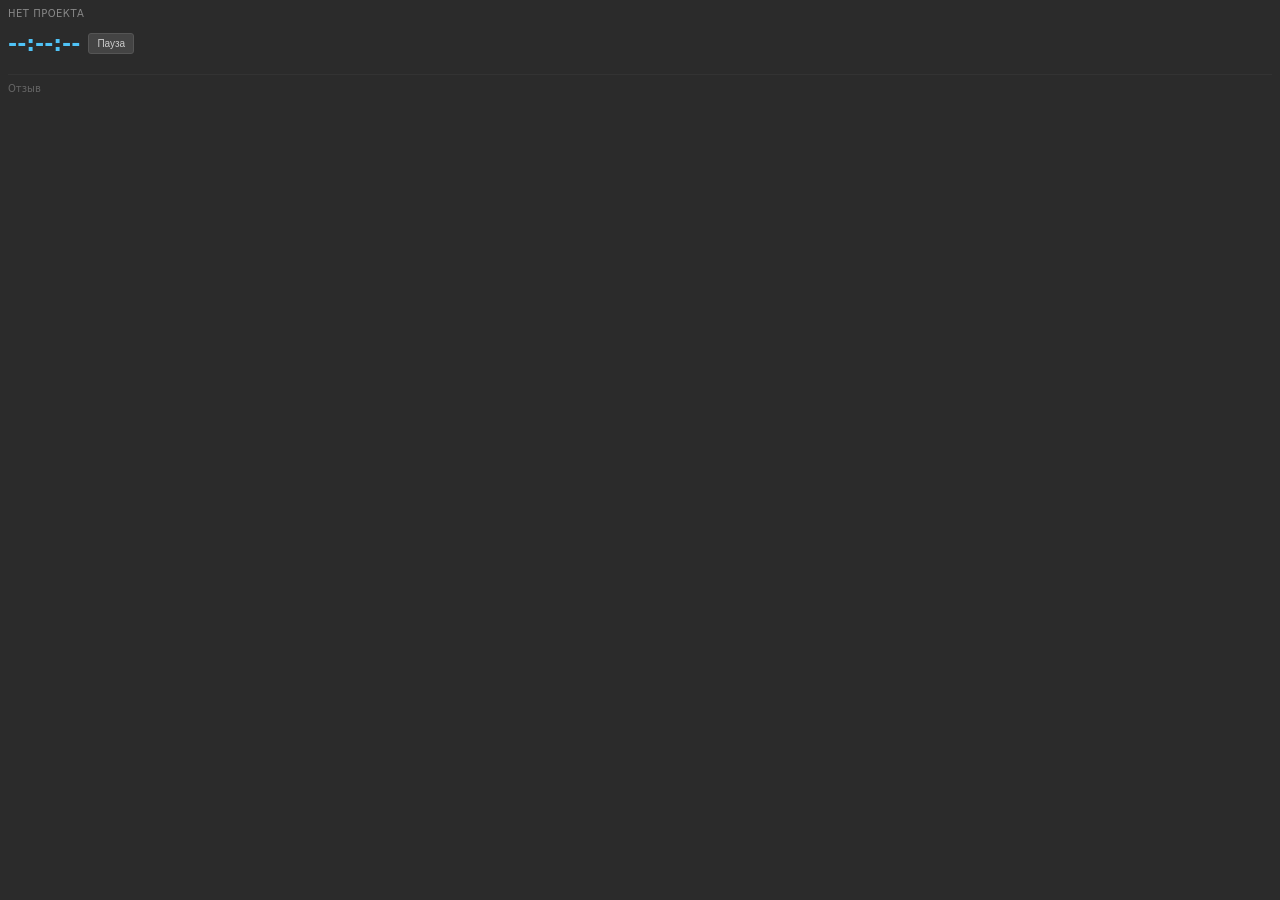
==== AETimeTracker/index.html @ bc629506 "Add AETimeTracker - CEP panel for After Effects time tracking Made-with: Cursor" ====
<!DOCTYPE html>
<html>
<head>
    <meta charset="UTF-8">
    <title>AE Time Tracker</title>
    <link rel="stylesheet" href="style.css">
</head>
<body>
    <div class="panel">
        <div class="status" id="status">Нет проекта</div>
        <div class="project" id="project"></div>
        <div class="timer-row">
            <span class="timer" id="timer">--:--:--</span>
            <button type="button" class="btn-pause" id="pauseBtn" title="Приостановить отслеживание">Пауза</button>
        </div>
        <div class="session" id="session"></div>
        <div class="footer">
            <a href="#" id="feedback">Отзыв</a>
        </div>
    </div>
    <script src="lib/CSInterface.js"></script>
    <script src="main.js"></script>
</body>
</html>
---- AETimeTracker/style.css ----
* { box-sizing: border-box; margin: 0; padding: 0; }
body {
    font-family: 'Segoe UI', system-ui, sans-serif;
    font-size: 12px;
    background: #2b2b2b;
    color: #e0e0e0;
    padding: 8px;
}
.panel {
    display: flex;
    flex-direction: column;
    gap: 6px;
}
.status {
    font-size: 10px;
    color: #888;
    text-transform: uppercase;
    letter-spacing: 0.5px;
}
.project {
    font-size: 11px;
    color: #aaa;
    word-break: break-all;
    max-height: 32px;
    overflow: hidden;
    text-overflow: ellipsis;
}
.timer-row {
    display: flex;
    align-items: center;
    gap: 8px;
}
.timer {
    font-size: 22px;
    font-weight: 600;
    font-variant-numeric: tabular-nums;
    color: #4fc3f7;
}
.timer-row .timer.paused {
    color: #888;
}
.btn-pause {
    font-size: 10px;
    padding: 4px 8px;
    background: #444;
    border: 1px solid #555;
    color: #ccc;
    cursor: pointer;
    border-radius: 3px;
}
.btn-pause:hover {
    background: #555;
    color: #fff;
}
.btn-pause:disabled {
    opacity: 0.5;
    cursor: default;
}
.session {
    font-size: 10px;
    color: #666;
}
.footer {
    margin-top: 6px;
    padding-top: 6px;
    border-top: 1px solid #333;
}
.footer a {
    color: #666;
    text-decoration: none;
    font-size: 10px;
}
.footer a:hover {
    color: #4fc3f7;
}
.footer a.feedback-done {
    color: #81c784;
}
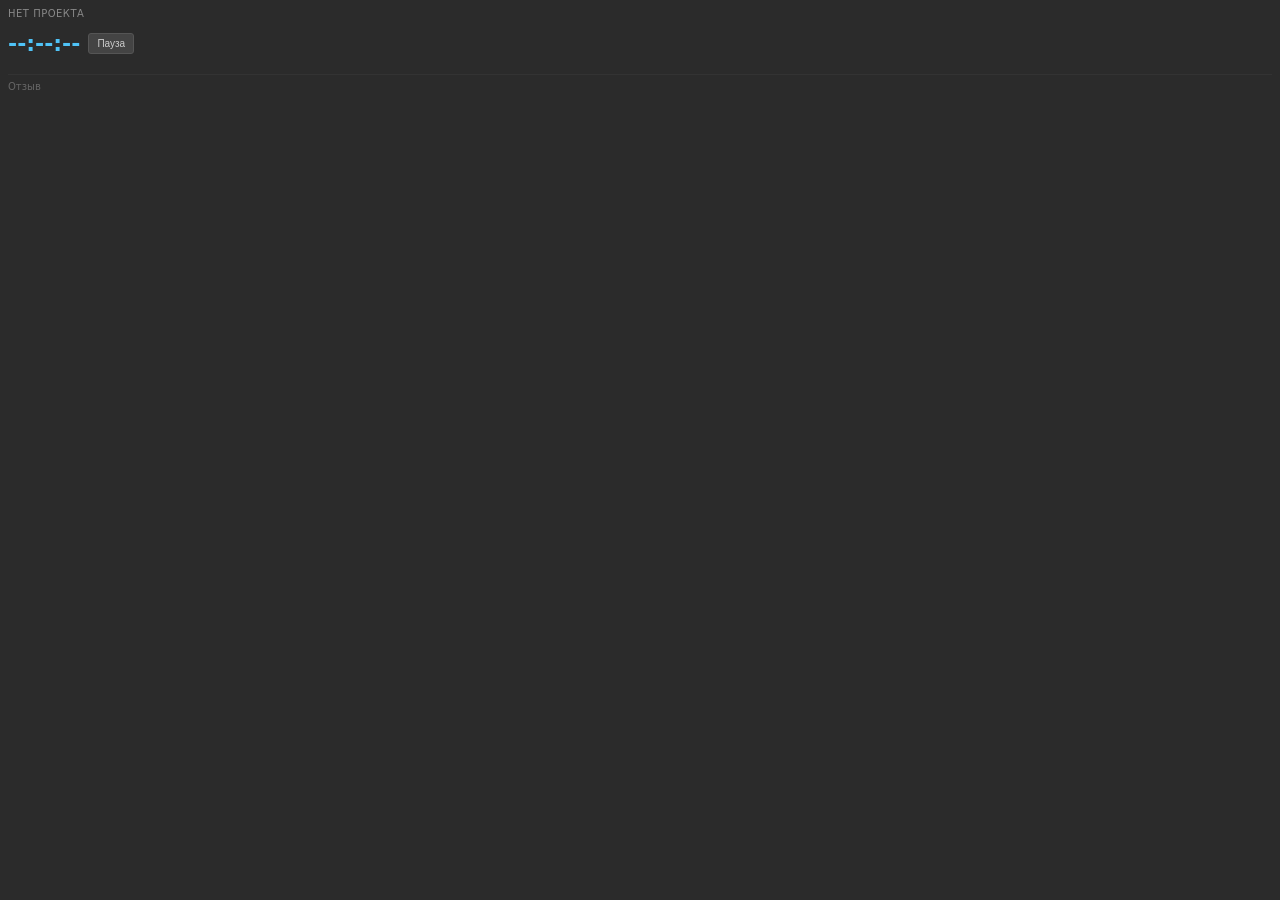
==== commit 1faf3fe9: "Update check in AETimeTracker and yandex-map-cleaner, remove SmartSyncAssets Made-with: Cursor" ====
--- a/AETimeTracker/index.html
+++ b/AETimeTracker/index.html
@@ -16,6 +16,14 @@
         <div class="session" id="session"></div>
         <div class="footer">
             <a href="#" id="feedback">Отзыв</a>
+            <span id="updateHint" class="update-hint" style="display:none"></span>
+        </div>
+        <div class="debug-panel" id="debugPanel" style="display:none">
+            <div class="debug-header">
+                <span>Отладка</span>
+                <button type="button" class="debug-copy" id="debugCopy">Скопировать</button>
+            </div>
+            <pre class="debug-log" id="debugLog"></pre>
         </div>
     </div>
     <script src="lib/CSInterface.js"></script>
--- a/AETimeTracker/style.css
+++ b/AETimeTracker/style.css
@@ -64,6 +64,17 @@
     margin-top: 6px;
     padding-top: 6px;
     border-top: 1px solid #333;
+    display: flex;
+    align-items: center;
+    flex-wrap: wrap;
+    gap: 4px;
+}
+.footer .update-hint {
+    font-size: 10px;
+    color: #81c784;
+}
+.footer .update-hint a {
+    color: #81c784;
 }
 .footer a {
     color: #666;
@@ -76,3 +87,46 @@
 .footer a.feedback-done {
     color: #81c784;
 }
+
+/* Режим отладки */
+.debug-panel {
+    margin-top: 8px;
+    padding: 8px;
+    background: #1e1e1e;
+    border: 1px solid #444;
+    border-radius: 4px;
+    font-size: 10px;
+    max-height: 180px;
+    overflow: auto;
+}
+.debug-header {
+    display: flex;
+    justify-content: space-between;
+    align-items: center;
+    margin-bottom: 6px;
+}
+.debug-header span {
+    color: #888;
+    font-weight: 600;
+}
+.debug-copy {
+    font-size: 10px;
+    padding: 2px 6px;
+    background: #333;
+    border: 1px solid #555;
+    color: #aaa;
+    cursor: pointer;
+    border-radius: 2px;
+}
+.debug-copy:hover {
+    background: #444;
+    color: #fff;
+}
+.debug-log {
+    font-family: 'Consolas', 'Monaco', monospace;
+    font-size: 9px;
+    color: #8bc34a;
+    white-space: pre-wrap;
+    word-break: break-all;
+    margin: 0;
+}
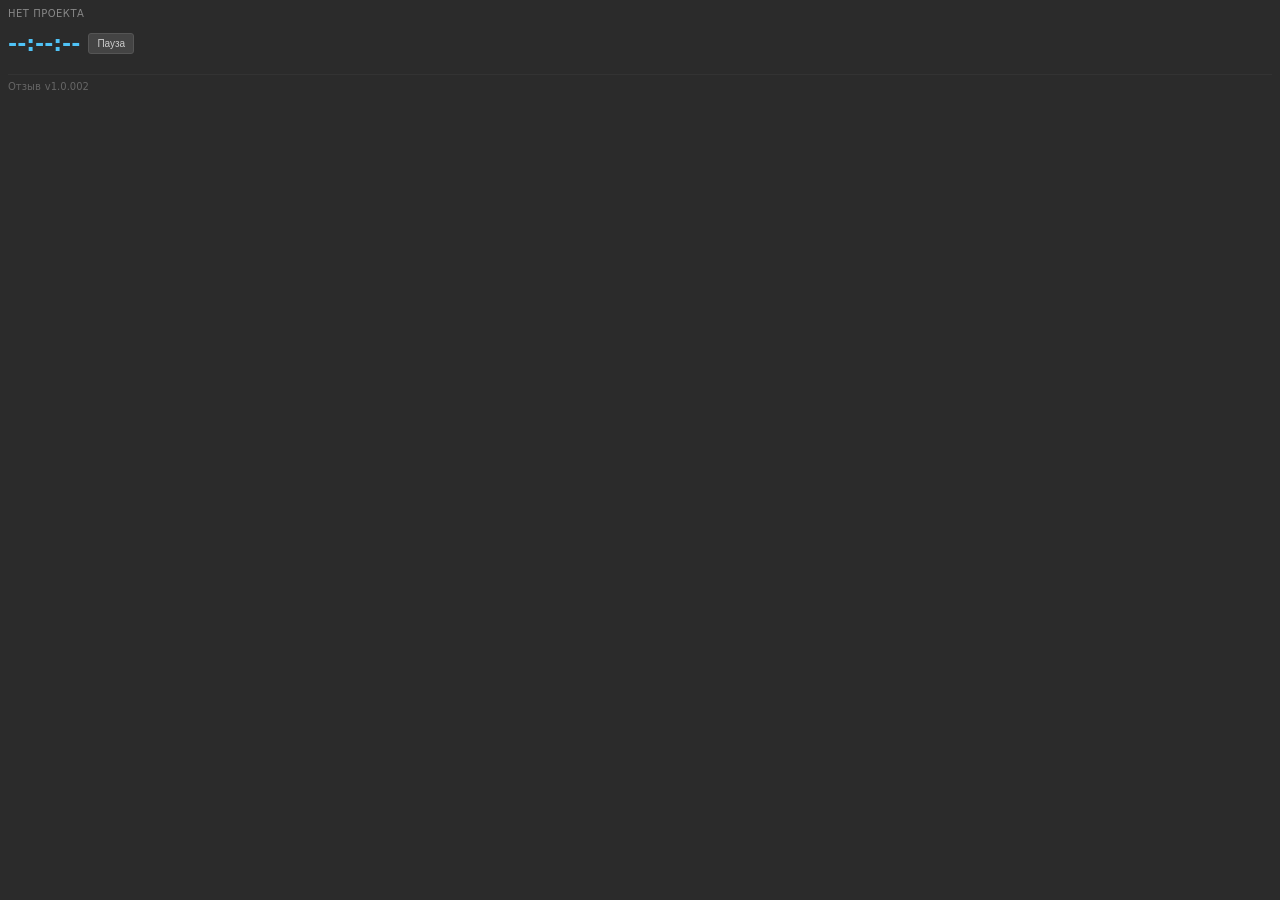
==== commit 43adaecd: "v1.0.002: версии в футере панелей, тест проверки обновлений Made-with: Cursor" ====
--- a/AETimeTracker/index.html
+++ b/AETimeTracker/index.html
@@ -16,6 +16,7 @@
         <div class="session" id="session"></div>
         <div class="footer">
             <a href="#" id="feedback">Отзыв</a>
+            <span id="versionDisplay" class="version"></span>
             <span id="updateHint" class="update-hint" style="display:none"></span>
         </div>
         <div class="debug-panel" id="debugPanel" style="display:none">
--- a/AETimeTracker/style.css
+++ b/AETimeTracker/style.css
@@ -87,6 +87,10 @@
 .footer a.feedback-done {
     color: #81c784;
 }
+.footer .version {
+    font-size: 10px;
+    color: #666;
+}
 
 /* Режим отладки */
 .debug-panel {
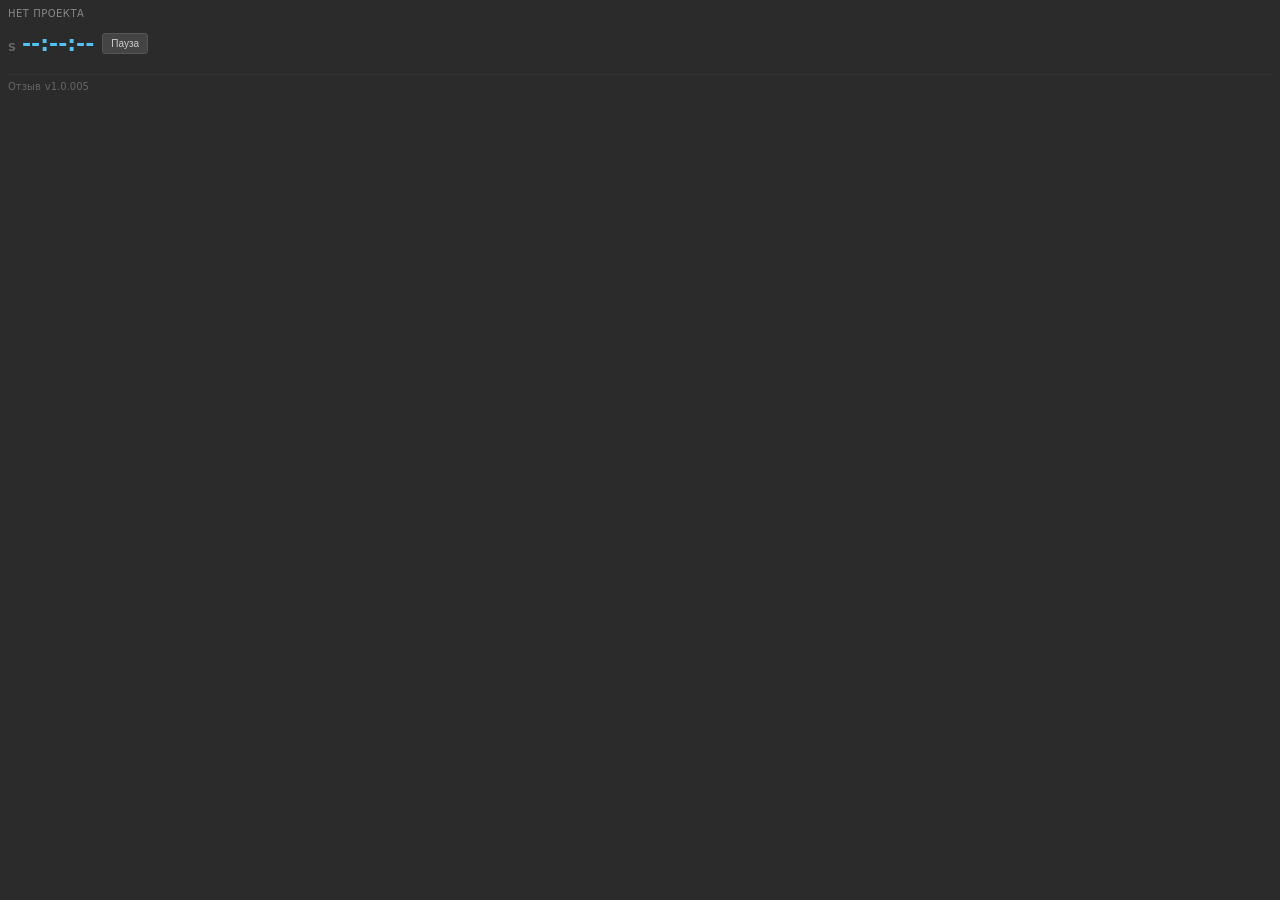
==== commit e81b6abc: "AETimeTracker v1.0.005: S/T таймер, бэкап при закрытии AE, защита от дубликатов Made-with: Cursor" ====
--- a/AETimeTracker/index.html
+++ b/AETimeTracker/index.html
@@ -10,7 +10,10 @@
         <div class="status" id="status">Нет проекта</div>
         <div class="project" id="project"></div>
         <div class="timer-row">
-            <span class="timer" id="timer">--:--:--</span>
+            <span class="timer-wrap" id="timerWrap" title="Клик: S — сессия, T — суммарное время проекта">
+                <span class="timer-mode" id="timerMode">S</span>
+                <span class="timer" id="timer">--:--:--</span>
+            </span>
             <button type="button" class="btn-pause" id="pauseBtn" title="Приостановить отслеживание">Пауза</button>
         </div>
         <div class="session" id="session"></div>
--- a/AETimeTracker/style.css
+++ b/AETimeTracker/style.css
@@ -29,6 +29,21 @@
     display: flex;
     align-items: center;
     gap: 8px;
+}
+.timer-wrap {
+    display: flex;
+    align-items: baseline;
+    gap: 6px;
+    cursor: pointer;
+    user-select: none;
+}
+.timer-wrap:hover .timer-mode {
+    color: #4fc3f7;
+}
+.timer-mode {
+    font-size: 11px;
+    font-weight: 600;
+    color: #666;
 }
 .timer {
     font-size: 22px;
